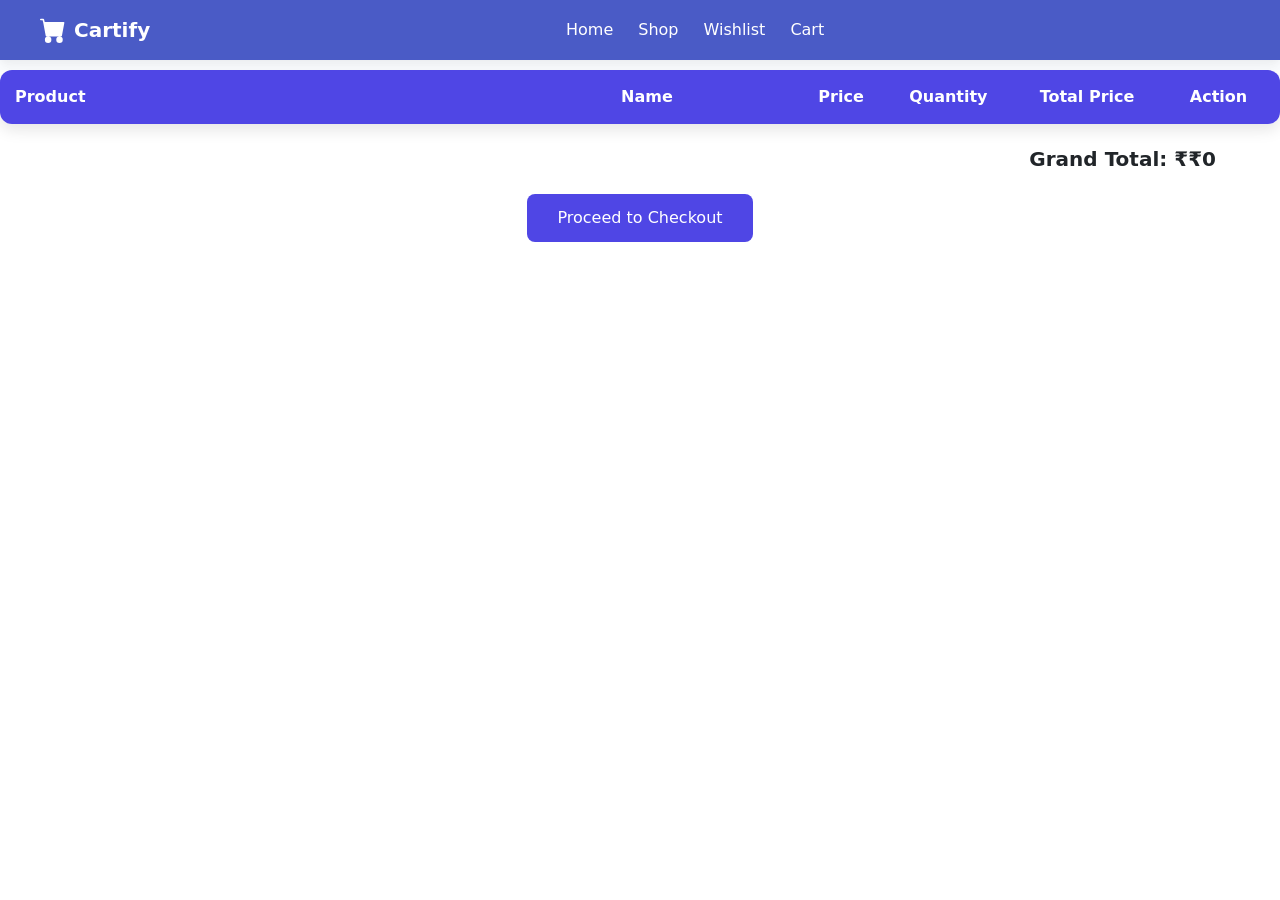
==== pages/cart.html @ 3e7ddb65 "Add files via upload" ====
<!DOCTYPE html>
<html lang="en">

<head>
    <meta charset="UTF-8">
    <meta name="viewport" content="width=device-width, initial-scale=1.0">
    <title>E-commerce System</title>
    <link rel="stylesheet" href="/css/cart.css">
    <link rel="stylesheet" href="/css/styles.css">
    <link href="https://fonts.googleapis.com/css2?family=Poppins:wght@300;400;500;600&display=swap" rel="stylesheet">
    <link href="https://cdn.jsdelivr.net/npm/bootstrap@5.3.2/dist/css/bootstrap.min.css" rel="stylesheet">
</head>

<body>

    <header>
  <nav>

    <!-- LEFT: Logo -->
    <div class="nav-left">
      <svg xmlns="http://www.w3.org/2000/svg" width="26" height="26" fill="currentColor" class="bi bi-cart-check" viewBox="0 0 16 16">
        <path d="M11.354 6.354a.5.5 0 0 0-.708-.708L8 8.293 6.854 7.146a.5.5 0 1 0-.708.708l1.5 1.5a.5.5 0 0 0 .708 0z"/>
        <path d="M.5 1a.5.5 0 0 0 0 1h1.11l.401 1.607 1.498 7.985A.5.5 0 0 0 4 12h1a2 2 0 1 0 0 4 2 2 0 0 0 0-4h7a2 2 0 1 0 0 4 2 2 0 0 0 0-4h1a.5.5 0 0 0 .491-.408l1.5-8A.5.5 0 0 0 14.5 3H2.89l-.405-1.621A.5.5 0 0 0 2 1z"/>
      </svg>
      <span class="logo-text">Cartify</span>
    </div>

    <!-- CENTER: Links -->
    <div class="nav-center">
      <a href="/pages/index.html">Home</a>
      <a href="/pages/shop.html">Shop</a>
      <a href="/pages/wishlist.html">Wishlist</a>
      <a href="/pages/cart.html">Cart</a>
    </div>

    <!-- RIGHT: Search -->
    <div class="nav-right">
      <!-- <input type="text" placeholder="Search products..."> -->
    </div>

  </nav>
</header>
    <hr class="divider" style=" 
  border: none;
  height: 2px;
  padding-bottom: 10px;
  background-color: aliceblue;
  margin: 0;
">
    <section class="cart">
        <div class="table-container">
            <table>
                <thead>
                    <tr>
                        <th>Product</th>
                        <th style="align-items: center; padding-left: 500px;">Name</th>
                        <th>Price</th>
                        <th>Quantity</th>
                        <th>Total Price</th>
                        <th>Action</th>
                    </tr>
                </thead>
                <tbody id="cart-items">

                </tbody>
            </table>
        </div>
        <div class="total-box">
            Grand Total: ₹<span id="grand-total"">0</span>
</div>

<button class=" checkout-btn">Proceed to Checkout</button>
        </div>

        <div class="checkout-section">
            <h2>Checkout</h2>

            <form id="checkout-form">
                <label for="Name">Name
                    <input type="text" placeholder="Full Name">
                </label>
                <label for="Address">Address
                    <input type="text" placeholder="Address" required>

                </label>
                <label for="City">City
                    <input type="text" placeholder="City" required>
                </label>
                <label for="Pincode">Pincode
                    <input type="text" placeholder="Pincode" required>
                </label>
                <select required>
                    <option value="">Select Payment Method</option>
                    <option>Cash on Delivery</option>
                    <option>UPI</option>
                    <option>Card</option>
                </select>
                <p>Total Amount: ₹<span id="final-total"></span></p>
                <button type="submit">Place Order</button>
            </form>
        </div>

    </section>

    <script>
const cartItems = document.getElementById("cart-items");
const grandTotal = document.getElementById("grand-total");
const finalTotal = document.getElementById("final-total");

let cart = JSON.parse(localStorage.getItem("cart")) || [];

// ✅ FIX: correct quantity initialization
cart = cart.map(item => ({
    ...item,
    quantity: item.quantity || 1
}));

// ✅ DISPLAY CART
function displayCart() {
    cartItems.innerHTML = "";
    let total = 0;

    cart.forEach((item, index) => {
        let itemTotal = item.price * item.quantity;
        total += itemTotal;

        cartItems.innerHTML += `
        <tr>
            <td><img src="${item.image}" width="50"></td>
            <td>${item.title || item.name}</td>
            <td>₹${Math.round(item.price * 80)}</td>
            <td>
                <button class="qty-btn" onclick="changeQty(${index}, -1)">-</button>
                ${item.quantity}
                <button class="qty-btn" onclick="changeQty(${index}, 1)">+</button>
            </td>
            <td>₹${Math.round(itemTotal * 80)}</td>
            <td>
                <button class="remove-btn" onclick="removeItem(${index})">Remove</button>
            </td>
        </tr>
        `;
    });

    // ✅ Update totals (converted to ₹)
    grandTotal.innerText = "₹" + Math.round(total * 80);
    finalTotal.innerText = "₹" + Math.round(total * 80);
}

// ✅ CHANGE QUANTITY
function changeQty(index, change) {
    cart[index].quantity += change;

    if (cart[index].quantity <= 0) {
        cart.splice(index, 1);
    }

    localStorage.setItem("cart", JSON.stringify(cart));
    displayCart();
}

// ✅ REMOVE ITEM
function removeItem(index) {
    cart.splice(index, 1);
    localStorage.setItem("cart", JSON.stringify(cart));
    displayCart();
}

// ✅ CHECKOUT BUTTON
const checkoutBtn = document.querySelector(".checkout-btn");
const checkoutSection = document.querySelector(".checkout-section");

checkoutSection.style.display = "none";

checkoutBtn.addEventListener("click", () => {
    checkoutSection.style.display = "block";
    window.scrollTo({
        top: checkoutSection.offsetTop,
        behavior: "smooth"
    });
});

// ✅ FORM SUBMIT
const form = document.getElementById("checkout-form");

form.addEventListener("submit", function (e) {
    e.preventDefault();

    if (cart.length === 0) {
        alert("Cart is empty!");
        return;
    }

    localStorage.removeItem("cart");

    showToast("Order placed successfully 🎉");

    setTimeout(() => {
        window.location.reload();
    }, 1500);
});

// ✅ TOAST
function showToast(msg) {
    const toast = document.createElement("div");
    toast.innerText = msg;

    toast.style.position = "fixed";
    toast.style.bottom = "20px";
    toast.style.right = "20px";
    toast.style.background = "#10B981";
    toast.style.color = "white";
    toast.style.padding = "10px";
    toast.style.borderRadius = "5px";

    document.body.appendChild(toast);

    setTimeout(() => toast.remove(), 2000);
}

// ✅ START
displayCart();

    </script>
    <script src="https://cdn.jsdelivr.net/npm/bootstrap@5.3.2/dist/js/bootstrap.bundle.min.js"></script>
</body>

</html>
---- css/cart.css ----
body {
  background: #f9fafb;
  margin: 0;
  font-family: 'Poppins', sans-serif;
}

header {
  background: hsl(231.77, 52.1%, 53.33%);
  color: white;
  text-align: center;
  box-shadow: 0 4px 10px rgba(0,0,0,0.1);
}

/* Navbar */
nav {
  display: flex;
  justify-content: center;
  align-items: center;
  padding: 15px;
  gap: 20px;
}

nav a {
  color: white;
  text-decoration: none;
  font-size: 16px;
  font-weight: 500;
  transition: 0.3s;
  position: relative;
}

/* Hover underline animation */
nav a::after {
  content: "";
  position: absolute;
  width: 0%;
  height: 2px;
  left: 0;
  bottom: -5px;
  background: #22c55e;
  transition: 0.3s;
}

nav a:hover::after {
  width: 100%;
}

nav a:hover {
  color: #22c55e;
}

/* Hero Section */
.container {
  display: flex;
  align-items: center;
  justify-content: space-between;
  padding: 40px;
  color: white;

  background: linear-gradient(
    90deg,
    hsl(232.62, 51.69%, 53.73%) 0%,
    hsl(231.77, 52.1%, 53.33%)
  );
}


table {
    width: 100%;
    border-collapse: collapse;
    background: white;
    border-radius: 12px;
    overflow: hidden;
    box-shadow: 0 6px 15px rgba(0,0,0,0.1);
}


thead {
    background: #4F46E5;
    color: white;
}

th, td {
    padding: 15px;
    text-align: center;
}


tbody tr:hover {
    background: #f3f4f6;
}


td img {
    width: 60px;
    height: 60px;
    object-fit: contain;
}


.qty-btn {
    padding: 5px 10px;
    margin: 0 5px;
    border: none;
    background: #4F46E5;
    color: white;
    cursor: pointer;
    border-radius: 5px;
}

.qty-btn:hover {
    background: #4338ca;
}


.remove-btn {
    background: #ef4444;
    color: white;
    padding: 6px 12px;
    border: none;
    border-radius: 5px;
    cursor: pointer;
}

.remove-btn:hover {
    background: #dc2626;
}


.total-box {
    width: 90%;
    margin: 20px auto;
    text-align: right;
    font-size: 20px;
    font-weight: bold;
}


.checkout-btn {
    display: block;
    margin: 20px auto;
    padding: 12px 30px;
    background:#4F46E5;
    color: white;
    border: none;
    border-radius: 8px;
    font-size: 16px;
    cursor: pointer;
}

.checkout-btn:hover {
    background: #5a54bf;
}
.checkout-section {
  width: 90%;
  margin: 30px auto;
  padding: 20px;
  background: white;
  border-radius: 12px;
  box-shadow: 0 4px 12px rgba(0,0,0,0.1);
}

.checkout-section h2 {
  margin-bottom: 15px;
}

#checkout-form {
  display: grid;
  gap: 15px;
}

#checkout-form input,
#checkout-form select {
  padding: 10px;
  border: 1px solid #ddd;
  border-radius: 6px;
  font-size: 14px;
}

#checkout-form button {
  background: #4F46E5;
  color: white;
  padding: 12px;
  border: none;
  border-radius: 6px;
  cursor: pointer;
}

#checkout-form button:hover {
  background: #5a54bf;
}
.checkout-section {
  display: none;
}
@media (max-width: 600px) {
    th, td {
        font-size: 12px;
        padding: 8px;
    }

    td img {
        width: 40px;
        height: 40px;
    }
}

/* Tablet Devices (≤ 900px) */
@media (max-width: 900px) {
  .container {
    flex-direction: column;
    text-align: center;
    padding: 20px;
  }

  nav {
    flex-wrap: wrap;
    gap: 10px;
  }

  .checkout-section {
    width: 95%;
  }
}


/* Mobile Devices (≤ 600px) */
@media (max-width: 600px) {
  header {
    font-size: 14px;
    padding: 10px;
  }

  nav {
    flex-direction: column;
    gap: 8px;
  }

  nav a {
    font-size: 14px;
  }

  .container {
    padding: 15px;
  }

  th, td {
    font-size: 12px;
    padding: 8px;
  }

  td img {
    width: 40px;
    height: 40px;
  }

  .total-box {
    font-size: 16px;
    text-align: center;
  }

  .checkout-btn {
    width: 90%;
    font-size: 14px;
  }
}


/* Extra Small Devices (≤ 400px) */
@media (max-width: 400px) {
  nav a {
    font-size: 12px;
  }

  .qty-btn {
    padding: 3px 6px;
    font-size: 12px;
  }

  .remove-btn {
    padding: 4px 8px;
    font-size: 12px;
  }

  .checkout-btn {
    padding: 10px;
  }
}
---- css/styles.css ----
body {
  background: #f9fafb;
  margin: 0;
  font-family: 'Poppins', sans-serif;
}
 
 header {
  background: hsl(231.77, 52.1%, 53.33%);
  color: white;
  text-align: center;
  box-shadow: 0 4px 10px rgba(0,0,0,0.1);
} 

/* Navbar */
/* Navbar Layout */
nav {
  display: flex;
  justify-content: space-between;
  align-items: center;
  padding: 15px 40px;
}

/* LEFT (Logo) */
.nav-left {
  display: flex;
  align-items: center;
  gap: 8px;
  font-size: 20px;
  font-weight: 600;
}

.logo-text {
  font-size: 20px;
}

/* CENTER (Links) */
.nav-center {
  display: flex;
  gap: 25px;
}

/* RIGHT (Search) */
.nav-right input {
  padding: 6px 10px;
  border-radius: 6px;
  border: none;
  outline: none;
}

/* Links */
nav a {
  color: white;
  text-decoration: none;
  font-size: 16px;
  position: relative;
}

/* Hover underline */
nav a::after {
  content: "";
  position: absolute;
  width: 0%;
  height: 2px;
  left: 0;
  bottom: -5px;
  background: #22c55e;
  transition: 0.3s;
}

nav a:hover::after {
  width: 100%;
}

nav a:hover {
  color: #22c55e;
}

/* Hero Section */
.container {
  display: flex;
  align-items: center;
  justify-content: space-between;
  padding: 40px;
  color: white;

  background: linear-gradient(
    90deg,
    hsl(232.62, 51.69%, 53.73%) 0%,
    hsl(231.77, 52.1%, 53.33%)
  );
}
.box {
  
  display: flex;
  align-items: center;
  /* width: 100%; */
  flex-direction: column;}

/* Hero Text */
.box h1 {
  font-size: 36px;
  margin-bottom: 10px;
  color: #fff;
  padding: 20px;
  font-weight: bolder;
  font-size: 36px;
  
}

.box h3 {
  font-weight: 400;
  margin-bottom: 20px;
  color:#fff;
}

/* Button */
.box button {
  padding: 10px 20px;
  border: none;
  background: #10b981;
  color: white;
  border-radius: 6px;
  cursor: pointer;
  transition: 0.3s;
}

.box button:hover {
  background: #059669;
  transform: scale(1.05);
}

/* Banner Image */
.banner img {
  max-width: 100%;
  height: auto;
}

/* Product Section */
.featured-product {
  display: grid;
  grid-template-columns: repeat(auto-fit, minmax(200px, 1fr));
  gap: 20px;
  padding: 20px;
}

/* Product Card */
.product-card {
  background: white;
  padding: 15px;
  border-radius: 12px;
  text-align: center;
  transition: 0.3s;
  box-shadow: 0 4px 10px rgba(0,0,0,0.1);
}

.product-card:hover {
  transform: translateY(-5px);
}

/* Product Image */
.product-card img {
  width: 150px;
  height: 120px;
  object-fit: contain;
}

/* Product Title */
.product-card h3 {
  font-size: 16px;
  margin: 10px 0;
}

/* Button */
.product-card button {
  background: #4f46e5;
  color: white;
  border: none;
  padding: 8px 10px;
  border-radius: 5px;
  cursor: pointer;
  transition: 0.3s;
}

.product-card button:hover {
  background: #4338ca;
}

/* Responsive */
@media (max-width: 768px) {
  .container {
    flex-direction: column;
    text-align: center;
  }

  .banner img {
    width: 80%;
  }
}

.box a {
 color: #fff;
   background-color: #45a173;
   border: 2px solid mediumaquamarine;
   display: flex;
   justify-content: center;
   align-items: center;
   width: 120px;
   height: 45px;
   text-decoration: none;
   border-radius: 6px;
}


.shop-container {
    display: flex;
    gap: 20px;
    align-items: flex-start;
}


.sidebar {
    width: 20%;
    background-color:  #F3F4FA;
   background-color: #fff;
  border-radius: 20px;
  height: 800px;
  width: 200px;
  margin: 10px;
  padding: 20px;
}


.products {
    width: 80%;
}

.filter label {
  display: block;
  /* margin-bottom: 8px; */
  cursor: pointer;
/* font-size: 24px; */
}

@media (max-width: 900px) {
  nav {
    padding: 15px 20px;
  }

  .nav-center {
    gap: 15px;
  }

  .shop-container {
    flex-direction: column;
  }

  .sidebar {
    width: 100%;
    height: auto;
  }

  .products {
    width: 100%;
  }
}

@media (max-width: 768px) {
  nav {
    flex-direction: column;
    gap: 10px;
    align-items: center;
  }

  .nav-left {
    justify-content: center;
  }

  .nav-center {
    flex-wrap: wrap;
    justify-content: center;
    gap: 10px;
  }

  .nav-right {
    width: 100%;
    display: flex;
    justify-content: center;
  }

  .nav-right input {
    width: 90%;
  }

  .container {
    flex-direction: column;
    padding: 20px;
    text-align: center;
  }

  .box h1 {
    font-size: 26px;
  }

  .box h3 {
    font-size: 14px;
  }

  .banner img {
    width: 90%;
  }

  .featured-product {
    grid-template-columns: repeat(auto-fit, minmax(150px, 1fr));
  }
}

@media (max-width: 480px) {
  .nav-center a {
    font-size: 14px;
  }

  .logo-text {
    font-size: 16px;
  }

  .box h1 {
    font-size: 22px;
  }

  .box button {
    width: 100%;
  }

  .product-card img {
    width: 100px;
    height: 90px;
  }

  .sidebar {
    padding: 10px;
  }
}
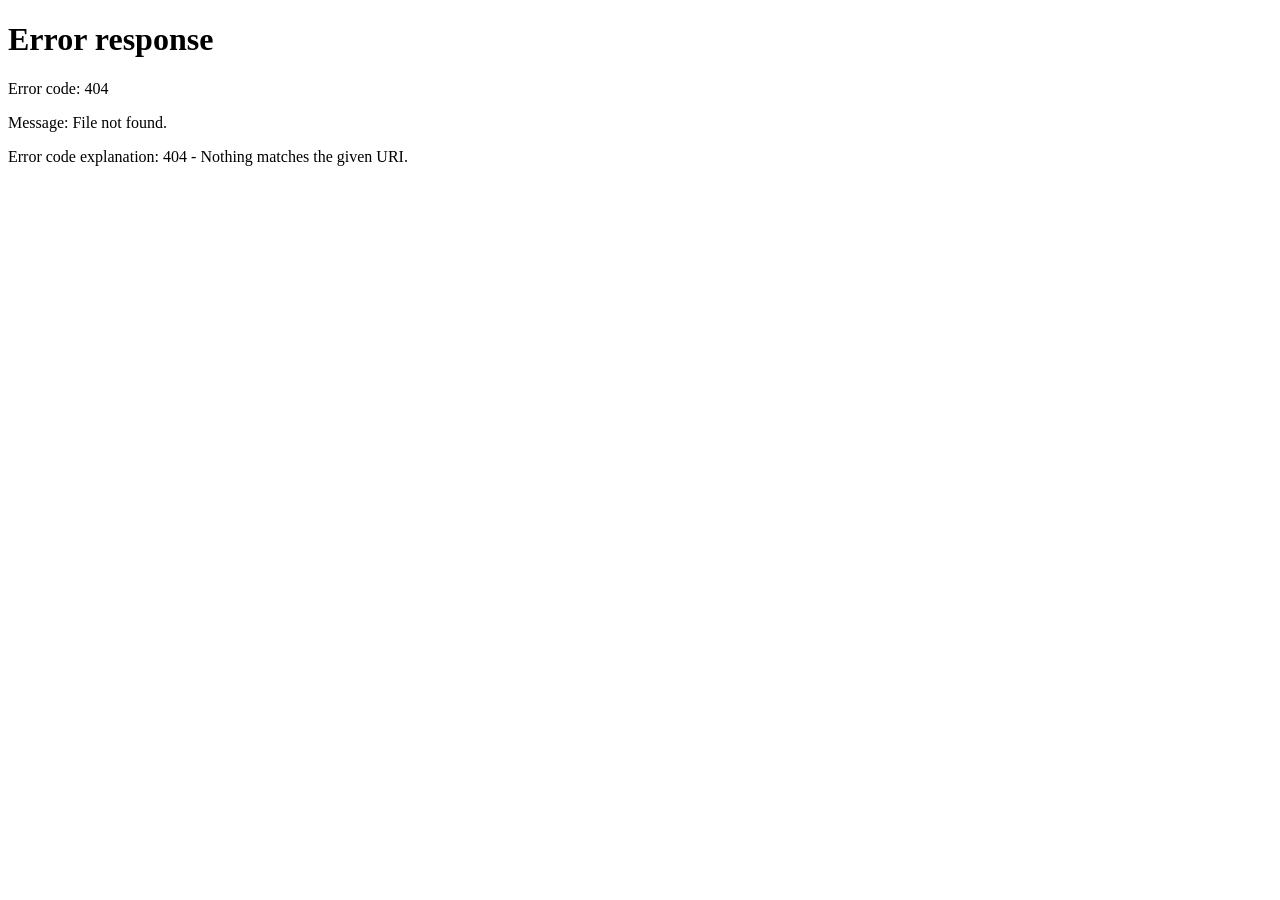
==== commit d5ed164c: "Add files via upload" ====
--- a/pages/cart.html
+++ b/pages/cart.html
@@ -5,8 +5,8 @@
     <meta charset="UTF-8">
     <meta name="viewport" content="width=device-width, initial-scale=1.0">
     <title>E-commerce System</title>
-    <link rel="stylesheet" href="/css/cart.css">
-    <link rel="stylesheet" href="/css/styles.css">
+    <link rel="stylesheet" href="/Task 6(form validation)/css/cart.css">
+    <link rel="stylesheet" href="/Task 6(form validation)/css/styles.css">
     <link href="https://fonts.googleapis.com/css2?family=Poppins:wght@300;400;500;600&display=swap" rel="stylesheet">
     <link href="https://cdn.jsdelivr.net/npm/bootstrap@5.3.2/dist/css/bootstrap.min.css" rel="stylesheet">
 </head>
@@ -27,15 +27,16 @@
 
     <!-- CENTER: Links -->
     <div class="nav-center">
-      <a href="/pages/index.html">Home</a>
-      <a href="/pages/shop.html">Shop</a>
-      <a href="/pages/wishlist.html">Wishlist</a>
-      <a href="/pages/cart.html">Cart</a>
+      <a href="/Task 6(form validation)/pages/index.html">Home</a>
+      <a href="/Task 6(form validation)/pages/shop.html">Shop</a>
+      <a href="/Task 6(form validation)/pages/wishlist.html">Wishlist</a>
+      <a href="/Task 6(form validation)/pages/cart.html">Cart</a>
     </div>
 
     <!-- RIGHT: Search -->
     <div class="nav-right">
       <!-- <input type="text" placeholder="Search products..."> -->
+        <button id="logout-btn">Logout</button>
     </div>
 
   </nav>
@@ -101,8 +102,21 @@
         </div>
 
     </section>
-
+<footer>
+    <p style="background: hsl(231.77, 52.1%, 53.33%);color: white;text-align: center; padding: 20px;">&copy; 2026 Cartify. All rights reserved.</p>
+  </footer>
     <script>
+        const isLoggedIn = localStorage.getItem("isLoggedIn");
+
+if (isLoggedIn !== "true") {
+    window.location.href = "/Task 6(form validation)/pages/login.html";
+}
+const logoutBtn = document.getElementById("logout-btn");
+logoutBtn.addEventListener("click", function () {
+    localStorage.removeItem("isLoggedIn");
+    window.location.href = "/Task 6(form validation)/pages/login.html";
+});
+
 const cartItems = document.getElementById("cart-items");
 const grandTotal = document.getElementById("grand-total");
 const finalTotal = document.getElementById("final-total");
@@ -222,6 +236,7 @@
 displayCart();
 
     </script>
+    <script src="/Task 6(form validation)/script/script.js"></script>
     <script src="https://cdn.jsdelivr.net/npm/bootstrap@5.3.2/dist/js/bootstrap.bundle.min.js"></script>
 </body>
 
